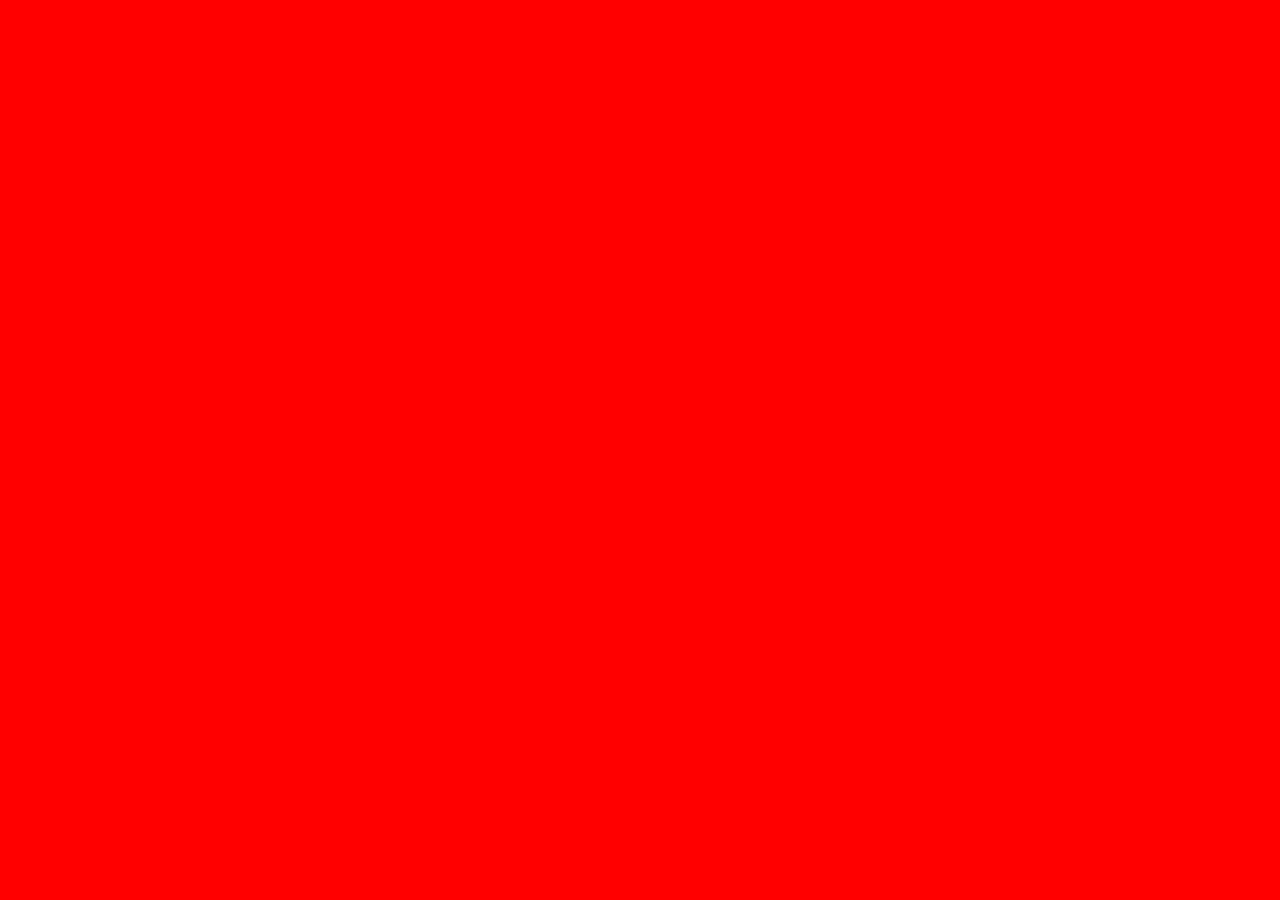
==== javascript/1.html @ 3be82fde "sf" ====
<!DOCTYPE html>

<head>
    <meta charset="UTF-8">
    <title>Document</title>
    <link rel="stylesheet" href="index.css">
    <style type="text/css">
    </style>
</head>

<body>
    <div id="d1"></div>
    <script type="text/javascript" src="index.js">

    </script>
</body>

</html>
---- javascript/index.css ----
body{
    background-color:red; 
}
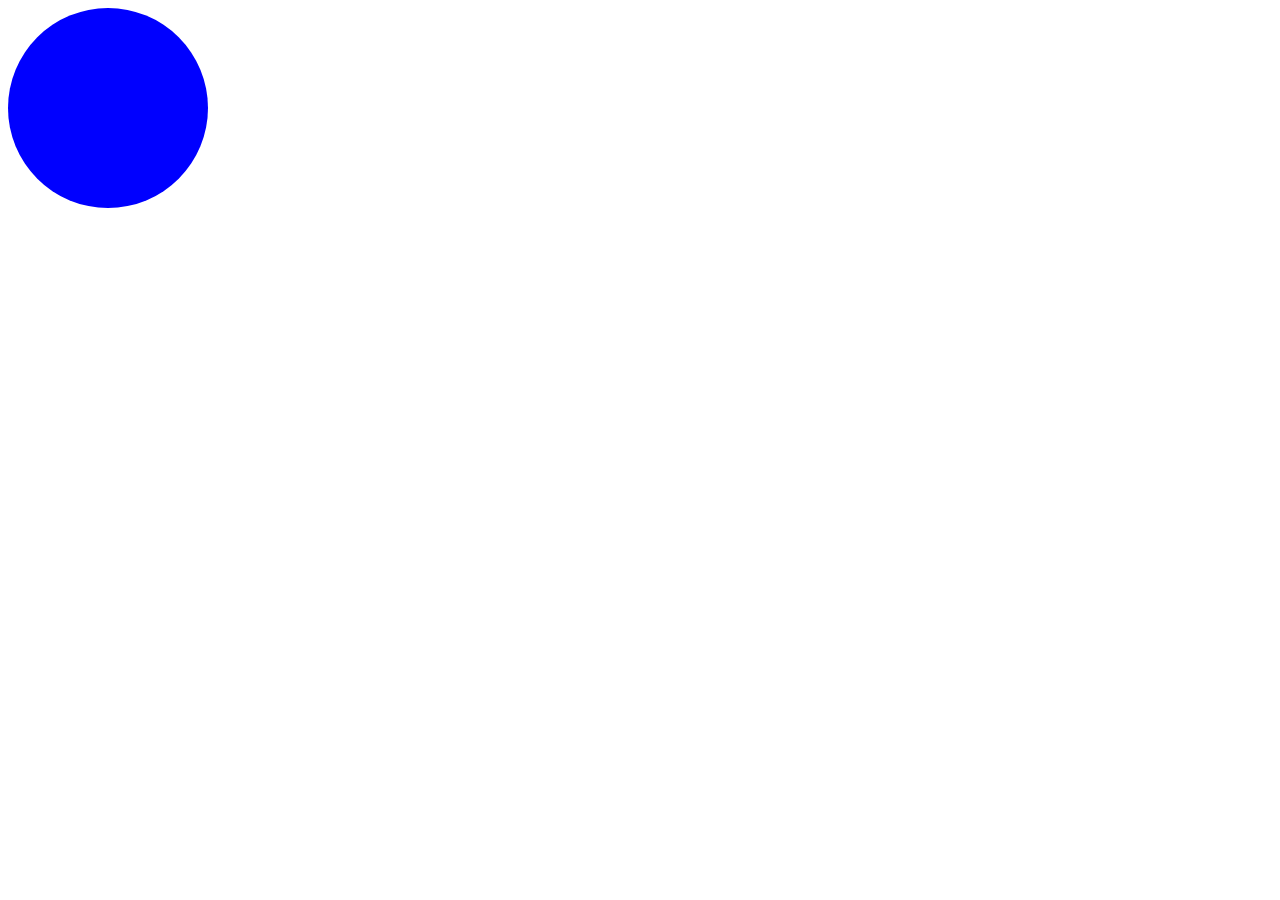
==== commit 4b318e75: "s" ====
--- a/javascript/1.html
+++ b/javascript/1.html
@@ -1,18 +1,16 @@
 <!DOCTYPE html>
+<html lang="en">
+<head>
+<meta charset="UTF-8">
+<meta name="viewport" content="width=device-width, initial-scale=1.0">
+<meta http-equiv="X-UA-Compatible" content="ie=edge">
+<title>Document</title>
+<link rel="stylesheet" href="index.css">
+</head>
+<body>
+<div id="d1"></div>
+<script src="index.js">
 
-<head>
-    <meta charset="UTF-8">
-    <title>Document</title>
-    <link rel="stylesheet" href="index.css">
-    <style type="text/css">
-    </style>
-</head>
-
-<body>
-    <div id="d1"></div>
-    <script type="text/javascript" src="index.js">
-
-    </script>
+</script>
 </body>
-
-</html>+</html>
--- a/javascript/index.css
+++ b/javascript/index.css
@@ -1,3 +1,6 @@
-body{
-    background-color:red; 
-}+#d1{
+width:200px;
+height:200px;
+border-radius:100px;
+background-color:blue;
+}
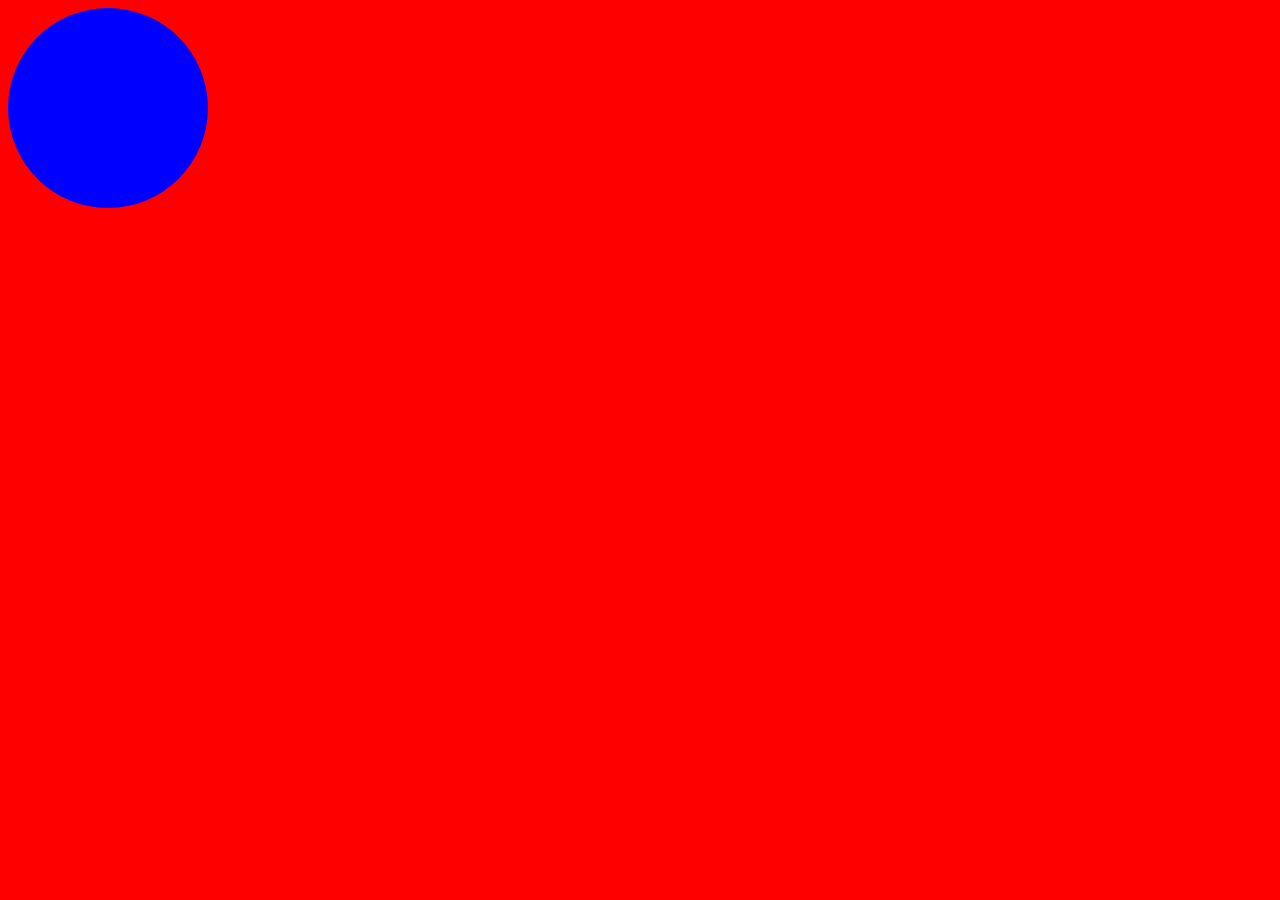
==== commit 0750f3b2: "w" ====
--- a/javascript/1.html
+++ b/javascript/1.html
@@ -7,7 +7,7 @@
 <title>Document</title>
 <link rel="stylesheet" href="index.css">
 </head>
-<body>
+<body style="background-color:red;">
 <div id="d1"></div>
 <script src="index.js">
 
--- a/javascript/index.css
+++ b/javascript/index.css
@@ -4,3 +4,6 @@
 border-radius:100px;
 background-color:blue;
 }
+*body{
+background-color:red;
+}
